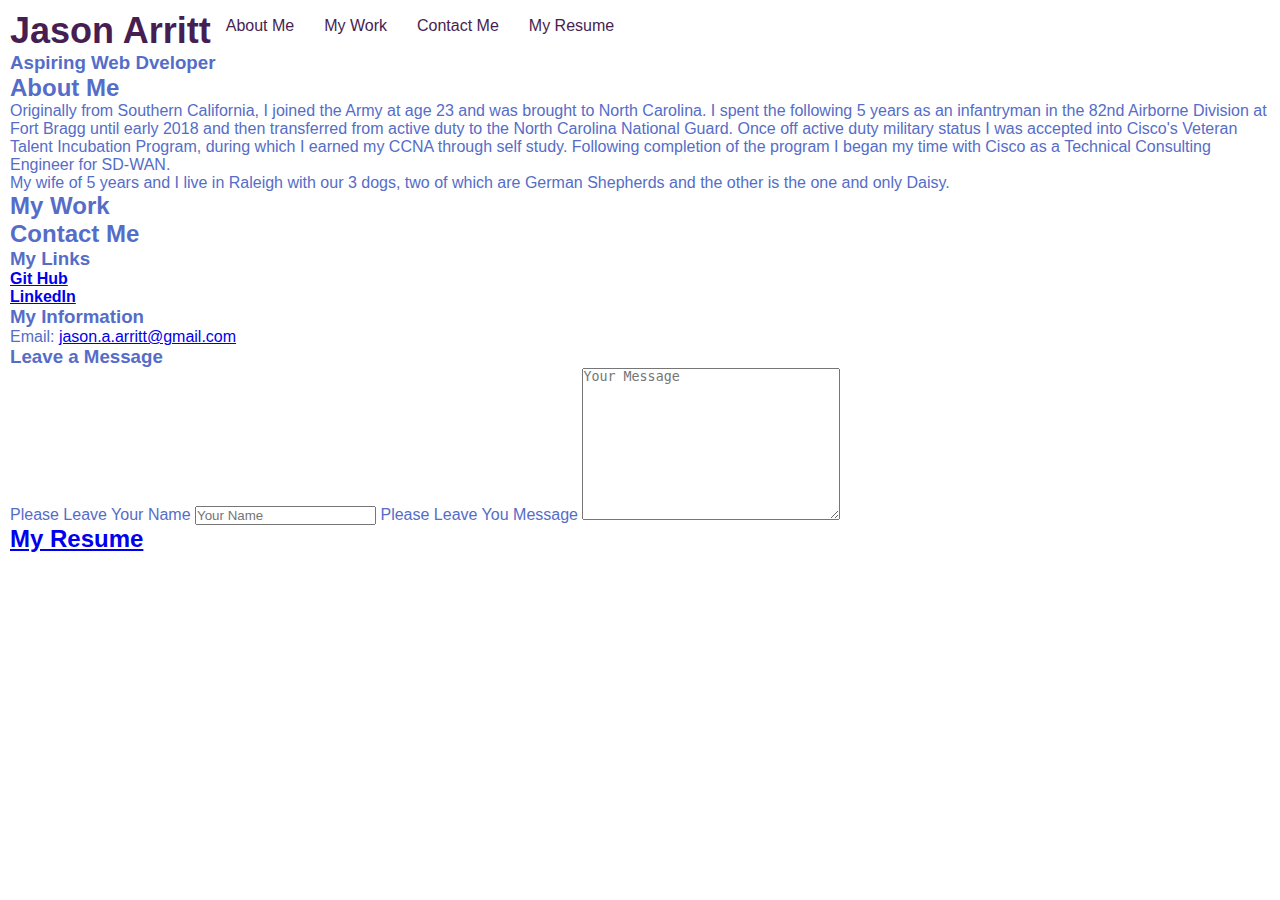
==== index.html @ cf299e22 "added base html for contact-me section" ====
<!DOCTYPE html>
<html lang="en">
<head>
    <meta charset="UTF-8">
    <meta http-equiv="X-UA-Compatible" content="IE=edge">
    <meta name="viewport" content="width=device-width, initial-scale=1.0">
    <link rel="stylesheet" href="./assets/css/style.css">
    <title>Jason Arritt Portfolio</title>
</head>
<body>
    <!-- Header Start -->
    <header>
        <h1>
            <a href="/">Jason Arritt</a>
        </h1>

        <!-- Navigation Start -->
        <nav>
            <!-- Unordered List -->
            <ul>
                <!-- List Items -->
                <li>
                    <a href="#about-me">About Me</a>
                </li>
                <li>
                    <a href="#my-work">My Work</a>
                </li>
                <li>
                    <a href="#contact-me">Contact Me</a>
                </li>
                <li>
                    <a href="#my-resume">My Resume</a>
                </li>
            </ul>
        <!-- Navigation End -->
        </nav>
        <!-- Header End -->
    </header>

    <!-- Hero Start -->
    <div class="hero">
        <h3>Aspiring Web Dveloper</h3>
    <!-- Hero End -->
    </div>

    <!-- About Me start -->
    <div id="about-me">
        <h2>About Me</h2>
        <p>
            Originally from Southern California, I joined the Army at age 23 and was brought to North Carolina. I spent the following 5 years as an infantryman in the 82nd Airborne Division at Fort Bragg until early 2018 and then transferred from active duty to the North Carolina National Guard. Once off active duty military status I was accepted into Cisco's Veteran Talent Incubation Program, during which I earned my CCNA through self study. Following completion of the program I began my time with Cisco as a Technical Consulting Engineer for SD-WAN.
        </p>
        <p>
            My wife of 5 years and I live in Raleigh with our 3 dogs, two of which are German Shepherds and the other is the one and only Daisy.
        </p>
    <!-- About Me End -->
    </div>

    <!-- My Work Start -->
    <div id="my-work">
        <h2>My Work</h2>
    <!-- My Work End -->
    </div>

    <!-- Contact Me Start -->
    <div id="contact-me">
        <h2>Contact Me</h2>
        <section id="my-links">
            <h3>My Links</h3>
            <div id="git-hub">
                <h4><a href="https://github.com/jasonarritt">Git Hub</a></h4>
            </div>
            <div id="linked-in">
                <h4><a href="https://www.linkedin.com/in/jasonarritt/">LinkedIn</a></h4>
            </div>
            
        </section>
        <section id="my-info">
            <h3>My Information</h3>
            <p id="my-email">
                Email: <a href="mailto:jason.a.arritt@gmail.com" target="_blank">jason.a.arritt@gmail.com </a>
            </p>
        </section>
        <section id="message-form">
            <h3>Leave a Message</h3>
            <form action="">
                <label for="contact-name">Please Leave Your Name</label>
                <input type="text" id="contact-name" placeholder="Your Name">
                <label for="contact-message">Please Leave You Message</label>
                <textarea  id="contact-message" placeholder="Your Message" cols="30" rows="10"></textarea>
            </form>

        </section>


    <!-- Contact Me End -->
    </div>

    <!-- My Resume Start -->
    <div id="my-resume">
        <a href="./resume.html"><h2>My Resume</h2></a>
    </div>

</body>
</html>
---- assets/css/style.css ----
/* Default Styles Start */
:root {
    --primary-color: #461E52;
    --secondary-color: #DD517F;
    --tertiary-color: #E68E36;
    --quarternary-color: #556DC8;
    --quintiary-color: #7998EE;
}

* {
    margin: 0;
    padding: 0;
    box-sizing: border-box;
    /* background-color: var(--tertiary-color); */
}
/* Default Styles End */

/* Body Styles Start */
body {
    font-family: 'Franklin Gothic Medium', 'Arial Narrow', Arial, sans-serif;
    color: var(--quarternary-color);
    margin: 10px;
}
/* Body Styles End */

/* Header Styles Start*/
header {
    display: flex;
}

header h1 {
    font-weight: bold;
    font-size: 36px;
    color: var(--primary-color);
    margin: 0;

}

header a {
    text-decoration: none;
    color: var(--primary-color);
}

header nav {
    margin: 7px 0;
}

header nav ul {
    display: flex;
    flex-wrap: wrap;
    justify-content: space-between;
    align-items: center;
    list-style: none;
}

header nav ul li a {
    padding: 10px 15px;
    font-weight: lighter;

}
/* Header Styles End */

/* Media Queries Start*/
/* Smaller Desktops and Smaller */
@media screen and (max-width: 980px) {

}

/* Tablets and smaller */
@media screen and (max-width: 768px) {

}

/* mobile phones and smaller */
@media screen and (max-width: 575px) {

}
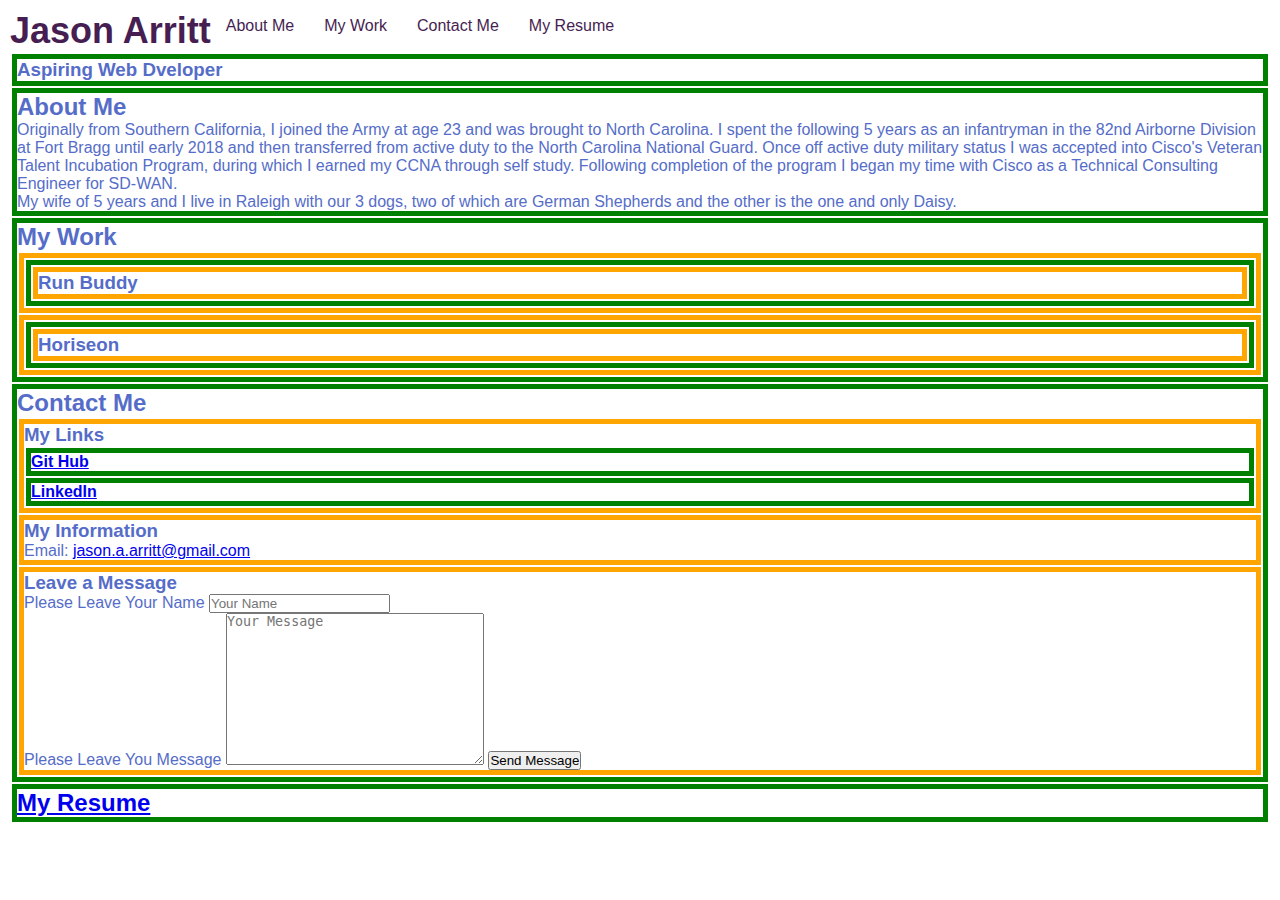
==== commit c218367d: "added base html for my-work section" ====
--- a/index.html
+++ b/index.html
@@ -58,6 +58,25 @@
     <!-- My Work Start -->
     <div id="my-work">
         <h2>My Work</h2>
+        <!-- Highlight Work Start -->
+            <section id="highlight-work">
+                <div class="main-work">
+                    <!-- Run Buddy Start -->
+                    <section id="run-buddy">
+                        <h3>Run Buddy</h3>
+                    </section>
+                </div>
+            </section>
+
+            <!-- Secondary Work Start -->
+            <section id="secondary-work">
+                <div class="back-work">
+                    <!-- Horiseon Start -->
+                    <section id="horiseon">
+                        <h3>Horiseon</h3>
+                    </section>
+                </div>
+            </section>
     <!-- My Work End -->
     </div>
 
@@ -67,10 +86,10 @@
         <section id="my-links">
             <h3>My Links</h3>
             <div id="git-hub">
-                <h4><a href="https://github.com/jasonarritt">Git Hub</a></h4>
+                <h4><a href="https://github.com/jasonarritt" target="_blank">Git Hub</a></h4>
             </div>
             <div id="linked-in">
-                <h4><a href="https://www.linkedin.com/in/jasonarritt/">LinkedIn</a></h4>
+                <h4><a href="https://www.linkedin.com/in/jasonarritt/" target="_blank">LinkedIn</a></h4>
             </div>
             
         </section>
@@ -84,14 +103,12 @@
             <h3>Leave a Message</h3>
             <form action="">
                 <label for="contact-name">Please Leave Your Name</label>
-                <input type="text" id="contact-name" placeholder="Your Name">
+                <input type="text" id="contact-name" placeholder="Your Name"><br />
                 <label for="contact-message">Please Leave You Message</label>
                 <textarea  id="contact-message" placeholder="Your Message" cols="30" rows="10"></textarea>
+                <button type="submit">Send Message</button>
             </form>
-
         </section>
-
-
     <!-- Contact Me End -->
     </div>
 
--- a/assets/css/style.css
+++ b/assets/css/style.css
@@ -20,6 +20,17 @@
     font-family: 'Franklin Gothic Medium', 'Arial Narrow', Arial, sans-serif;
     color: var(--quarternary-color);
     margin: 10px;
+}
+
+body div {
+    border: 5px solid green;
+    margin: 2px;
+
+}
+
+body section {
+    border: 5px solid orange;
+    margin: 2px;
 }
 /* Body Styles End */
 
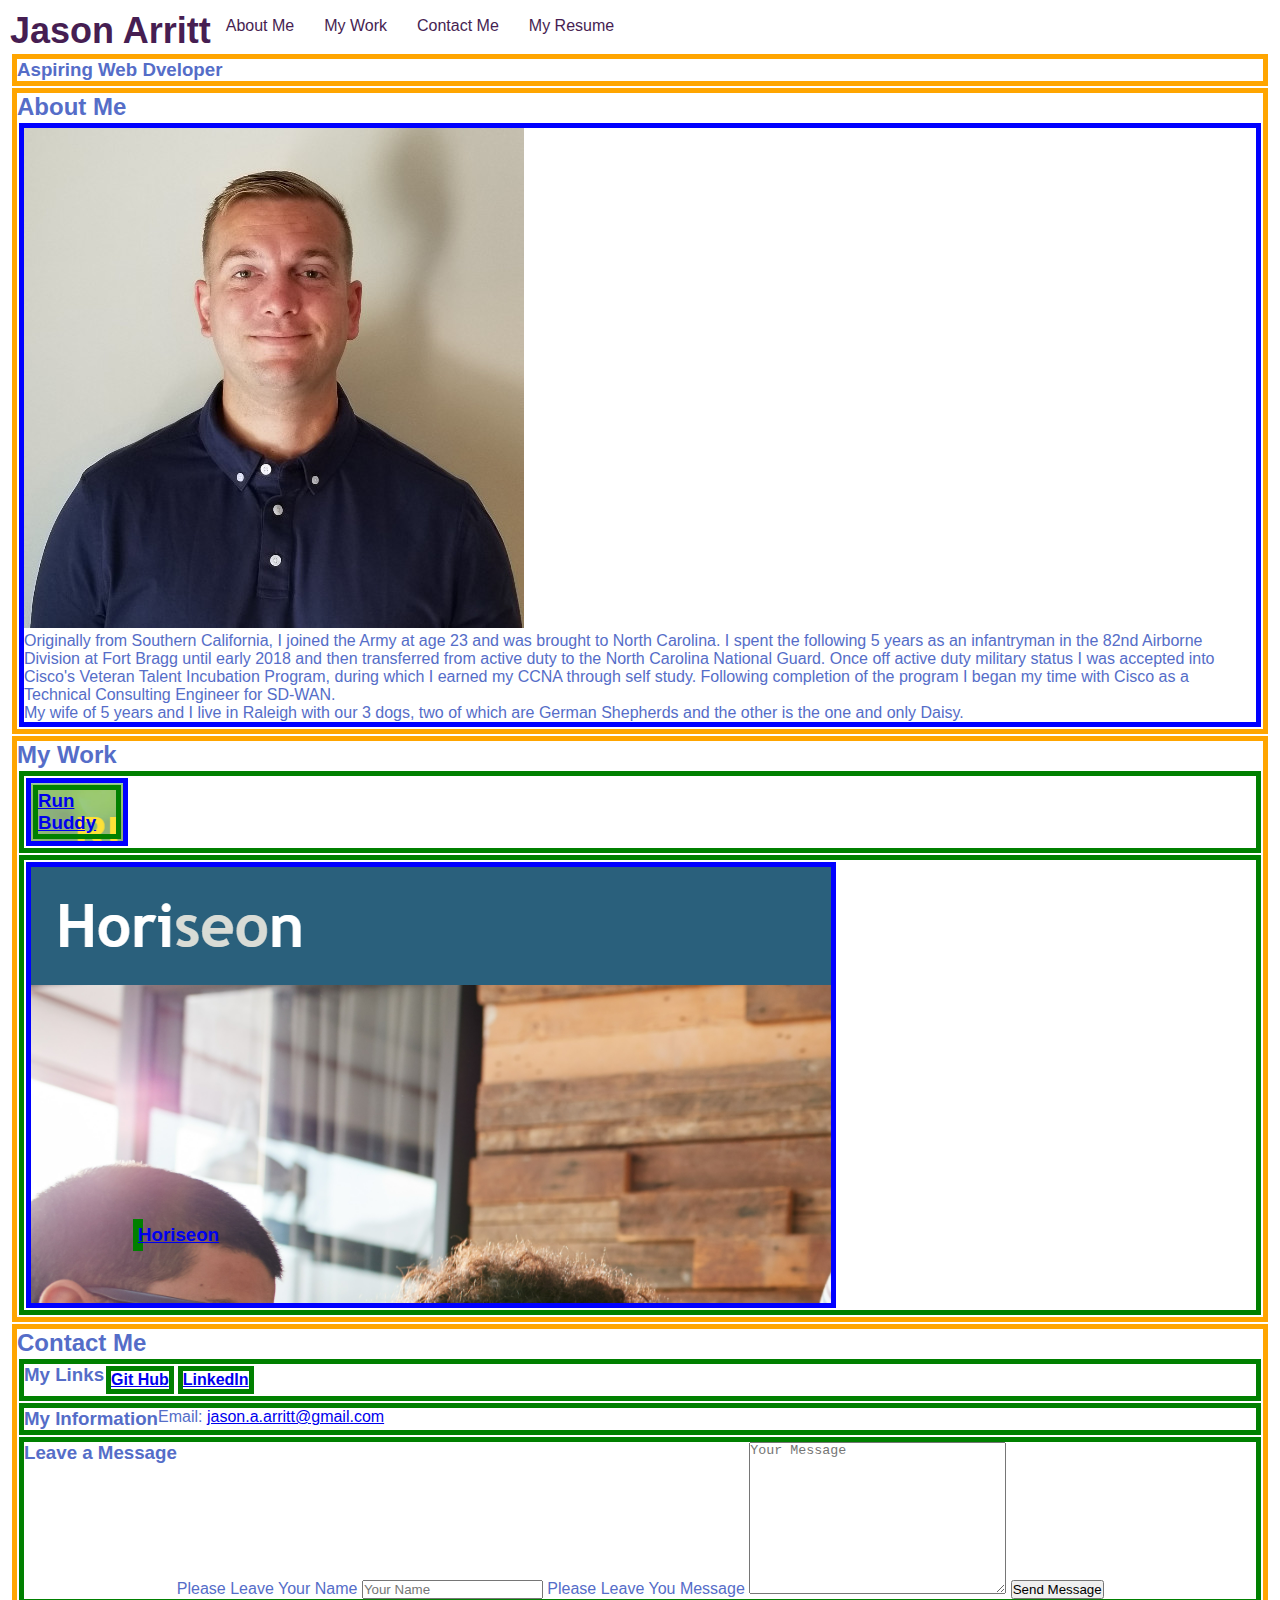
==== commit 29b6be45: "added pictures and reorganized html" ====
--- a/index.html
+++ b/index.html
@@ -29,7 +29,7 @@
                     <a href="#contact-me">Contact Me</a>
                 </li>
                 <li>
-                    <a href="#my-resume">My Resume</a>
+                    <a href="./resume.html">My Resume</a>
                 </li>
             </ul>
         <!-- Navigation End -->
@@ -38,52 +38,63 @@
     </header>
 
     <!-- Hero Start -->
-    <div class="hero">
+    <section class="hero">
         <h3>Aspiring Web Dveloper</h3>
     <!-- Hero End -->
-    </div>
+    </section>
 
     <!-- About Me start -->
-    <div id="about-me">
+    <section id="about-me">
         <h2>About Me</h2>
-        <p>
-            Originally from Southern California, I joined the Army at age 23 and was brought to North Carolina. I spent the following 5 years as an infantryman in the 82nd Airborne Division at Fort Bragg until early 2018 and then transferred from active duty to the North Carolina National Guard. Once off active duty military status I was accepted into Cisco's Veteran Talent Incubation Program, during which I earned my CCNA through self study. Following completion of the program I began my time with Cisco as a Technical Consulting Engineer for SD-WAN.
-        </p>
-        <p>
-            My wife of 5 years and I live in Raleigh with our 3 dogs, two of which are German Shepherds and the other is the one and only Daisy.
-        </p>
+        <article class="profile">
+            
+                <img class="section-image" src="./assets/images/LinkedInProfilePic.jpg" alt="Jason wearing a blue collared shirt and smiling">
+
+                <p class="section-content">
+                    Originally from Southern California, I joined the Army at age 23 and was brought to North Carolina. I spent the following 5 years as an infantryman in the 82nd Airborne Division at Fort Bragg until early 2018 and then transferred from active duty to the North Carolina National Guard. Once off active duty military status I was accepted into Cisco's Veteran Talent Incubation Program, during which I earned my CCNA through self study. Following completion of the program I began my time with Cisco as a Technical Consulting Engineer for SD-WAN.
+                </p>
+                <p class="section-content">
+                    My wife of 5 years and I live in Raleigh with our 3 dogs, two of which are German Shepherds and the other is the one and only Daisy.
+                </p>
+            
+        </article>
     <!-- About Me End -->
-    </div>
+    </section>
 
     <!-- My Work Start -->
-    <div id="my-work">
+    <section id="my-work">
         <h2>My Work</h2>
         <!-- Highlight Work Start -->
-            <section id="highlight-work">
-                <div class="main-work">
-                    <!-- Run Buddy Start -->
-                    <section id="run-buddy">
-                        <h3>Run Buddy</h3>
-                    </section>
-                </div>
-            </section>
+            <div id="highlight-work">
+                <!-- Run Buddy Start -->
+                <a href="https://jasonarritt.github.io/run-buddy/" target="_blank">
+                    <article id="run-buddy"  class="main-work">
+                        <div>
+                            <h3>Run Buddy</h3>
+                        </div>
+                        
+                    </article>
+                </a>
+            </div>
 
             <!-- Secondary Work Start -->
-            <section id="secondary-work">
-                <div class="back-work">
-                    <!-- Horiseon Start -->
-                    <section id="horiseon">
-                        <h3>Horiseon</h3>
-                    </section>
-                </div>
-            </section>
+            <div id="secondary-work">
+                <!-- Horiseon Start -->
+                <a href="https://jasonarritt.github.io/week-one-challenge-horiseon/" target="_blank">
+                    <article id="horiseon" class="back-work">
+                        <div>
+                            <h3>Horiseon</h3>
+                        </div>
+                    </article>
+                </a>
+            </div>
     <!-- My Work End -->
-    </div>
+    </section>
 
     <!-- Contact Me Start -->
-    <div id="contact-me">
+    <section id="contact-me">
         <h2>Contact Me</h2>
-        <section id="my-links">
+        <div id="my-links">
             <h3>My Links</h3>
             <div id="git-hub">
                 <h4><a href="https://github.com/jasonarritt" target="_blank">Git Hub</a></h4>
@@ -92,30 +103,25 @@
                 <h4><a href="https://www.linkedin.com/in/jasonarritt/" target="_blank">LinkedIn</a></h4>
             </div>
             
-        </section>
-        <section id="my-info">
+        </div>
+        <div id="my-info">
             <h3>My Information</h3>
             <p id="my-email">
                 Email: <a href="mailto:jason.a.arritt@gmail.com" target="_blank">jason.a.arritt@gmail.com </a>
             </p>
-        </section>
-        <section id="message-form">
+        </div>
+        <div id="message-form">
             <h3>Leave a Message</h3>
             <form action="">
                 <label for="contact-name">Please Leave Your Name</label>
-                <input type="text" id="contact-name" placeholder="Your Name"><br />
+                <input type="text" id="contact-name" placeholder="Your Name">
                 <label for="contact-message">Please Leave You Message</label>
                 <textarea  id="contact-message" placeholder="Your Message" cols="30" rows="10"></textarea>
                 <button type="submit">Send Message</button>
             </form>
-        </section>
+        </div>
     <!-- Contact Me End -->
-    </div>
-
-    <!-- My Resume Start -->
-    <div id="my-resume">
-        <a href="./resume.html"><h2>My Resume</h2></a>
-    </div>
+    </section>
 
 </body>
 </html>--- a/assets/css/style.css
+++ b/assets/css/style.css
@@ -23,6 +23,8 @@
 }
 
 body div {
+    display : flex;
+    flex-wrap: wrap;
     border: 5px solid green;
     margin: 2px;
 
@@ -30,6 +32,11 @@
 
 body section {
     border: 5px solid orange;
+    margin: 2px;
+}
+
+body article {
+    border: 5px solid blue;
     margin: 2px;
 }
 /* Body Styles End */
@@ -71,6 +78,31 @@
 }
 /* Header Styles End */
 
+
+/* Hero Styles Start*/
+
+/* Hero Styles End */
+
+/* My Work Styles Start*/
+.main-work {
+    width: 80%;
+}
+
+#run-buddy {
+    background-image: url(../images/run-buddy.png);
+}
+
+.back-work {
+    width: 40%;
+    padding: 350px 700px 50px 100px;
+}
+
+#horiseon {
+    background-image: url(../images/horiseon.png);
+}
+/* My Work Styles End */
+
+
 /* Media Queries Start*/
 /* Smaller Desktops and Smaller */
 @media screen and (max-width: 980px) {
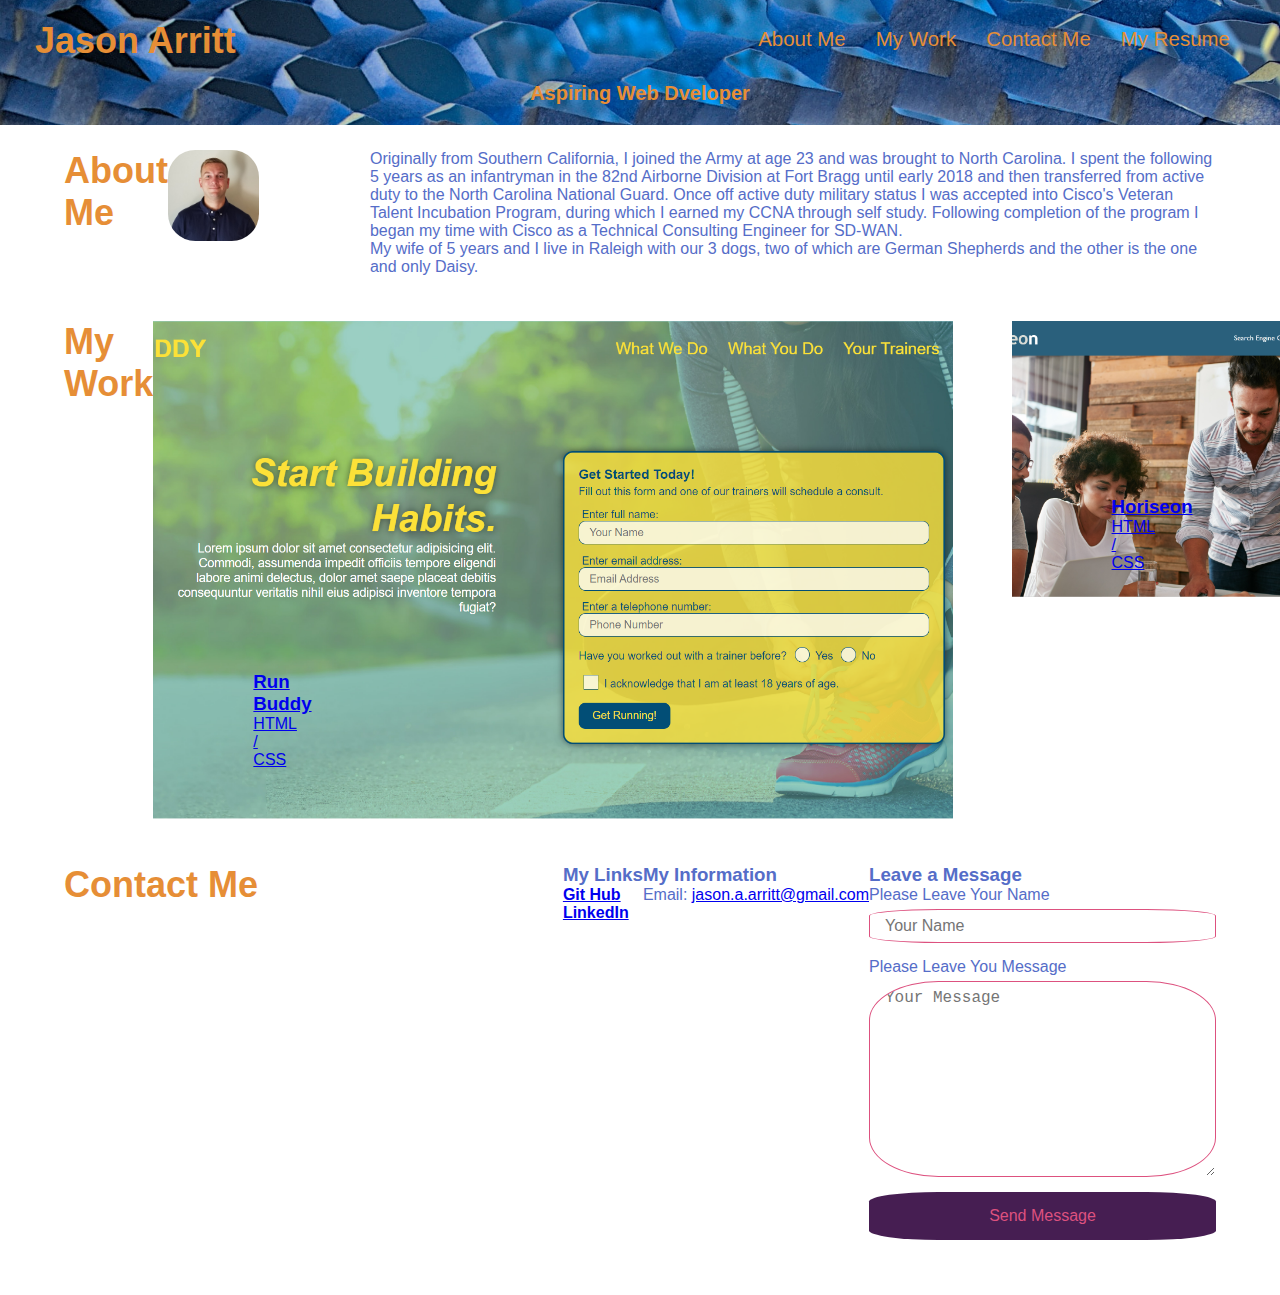
==== commit 4333d98b: "added styles to contact-me section" ====
--- a/index.html
+++ b/index.html
@@ -39,38 +39,43 @@
 
     <!-- Hero Start -->
     <section class="hero">
-        <h3>Aspiring Web Dveloper</h3>
+        <div class="hero-text">
+            <h3>Aspiring Web Dveloper</h3>
+        </div>
     <!-- Hero End -->
     </section>
 
     <!-- About Me start -->
-    <section id="about-me">
-        <h2>About Me</h2>
-        <article class="profile">
-            
-                <img class="section-image" src="./assets/images/LinkedInProfilePic.jpg" alt="Jason wearing a blue collared shirt and smiling">
+    <section id="about-me" class="main-section">
+        <h2 class="main-section-header">About Me</h2>
 
-                <p class="section-content">
+        <article class="profile flex-row">
+            <div class="profile-image">    
+                <img src="./assets/images/LinkedInProfilePic.jpg" alt="Jason wearing a blue collared shirt and smiling">
+            </div>
+            <div class="section-content">
+                <p class="section-text">
                     Originally from Southern California, I joined the Army at age 23 and was brought to North Carolina. I spent the following 5 years as an infantryman in the 82nd Airborne Division at Fort Bragg until early 2018 and then transferred from active duty to the North Carolina National Guard. Once off active duty military status I was accepted into Cisco's Veteran Talent Incubation Program, during which I earned my CCNA through self study. Following completion of the program I began my time with Cisco as a Technical Consulting Engineer for SD-WAN.
                 </p>
-                <p class="section-content">
+                <p class="section-text">
                     My wife of 5 years and I live in Raleigh with our 3 dogs, two of which are German Shepherds and the other is the one and only Daisy.
                 </p>
-            
+            </div>
         </article>
     <!-- About Me End -->
     </section>
 
     <!-- My Work Start -->
-    <section id="my-work">
-        <h2>My Work</h2>
+    <section id="my-work" class="main-section flex-row">
+        <h2 class="main-section-header">My Work</h2>
         <!-- Highlight Work Start -->
-            <div id="highlight-work">
+            <div id="highlight-work" class="secondary-section flex-row">
                 <!-- Run Buddy Start -->
                 <a href="https://jasonarritt.github.io/run-buddy/" target="_blank">
                     <article id="run-buddy"  class="main-work">
                         <div>
                             <h3>Run Buddy</h3>
+                            <p>HTML / CSS</p>
                         </div>
                         
                     </article>
@@ -78,12 +83,13 @@
             </div>
 
             <!-- Secondary Work Start -->
-            <div id="secondary-work">
+            <div id="secondary-work" class="secondary-section flex-row">
                 <!-- Horiseon Start -->
                 <a href="https://jasonarritt.github.io/week-one-challenge-horiseon/" target="_blank">
                     <article id="horiseon" class="back-work">
                         <div>
                             <h3>Horiseon</h3>
+                            <p>HTML / CSS</p>
                         </div>
                     </article>
                 </a>
@@ -92,8 +98,8 @@
     </section>
 
     <!-- Contact Me Start -->
-    <section id="contact-me">
-        <h2>Contact Me</h2>
+    <section id="contact-me" class="main-section">
+        <h2 class="main-section-header">Contact Me</h2>
         <div id="my-links">
             <h3>My Links</h3>
             <div id="git-hub">
@@ -102,15 +108,16 @@
             <div id="linked-in">
                 <h4><a href="https://www.linkedin.com/in/jasonarritt/" target="_blank">LinkedIn</a></h4>
             </div>
-            
         </div>
+
         <div id="my-info">
             <h3>My Information</h3>
             <p id="my-email">
                 Email: <a href="mailto:jason.a.arritt@gmail.com" target="_blank">jason.a.arritt@gmail.com </a>
             </p>
         </div>
-        <div id="message-form">
+
+        <div id="message-form" class="form">
             <h3>Leave a Message</h3>
             <form action="">
                 <label for="contact-name">Please Leave Your Name</label>
--- a/assets/css/style.css
+++ b/assets/css/style.css
@@ -3,25 +3,29 @@
     --primary-color: #461E52;
     --secondary-color: #DD517F;
     --tertiary-color: #E68E36;
-    --quarternary-color: #556DC8;
-    --quintiary-color: #7998EE;
+    --quaternary-color: #556DC8;
+    --quinary-color: #7998EE;
 }
 
 * {
     margin: 0;
     padding: 0;
     box-sizing: border-box;
-    /* background-color: var(--tertiary-color); */
+    /* background-image: url(../images/hero-background.jpg);
+    background-size: cover;
+    background-position: center;
+    background-attachment: fixed;
+    background-position: 80%;
+    z-index: 999; */
 }
 /* Default Styles End */
 
 /* Body Styles Start */
 body {
     font-family: 'Franklin Gothic Medium', 'Arial Narrow', Arial, sans-serif;
-    color: var(--quarternary-color);
-    margin: 10px;
-}
-
+    color: var(--quaternary-color);
+}
+/* 
 body div {
     display : flex;
     flex-wrap: wrap;
@@ -38,25 +42,36 @@
 body article {
     border: 5px solid blue;
     margin: 2px;
-}
+} */
 /* Body Styles End */
 
 /* Header Styles Start*/
 header {
     display: flex;
+    flex-wrap: wrap;
+    justify-content: space-between;
+    padding: 20px 35px;
+    color: var(--tertiary-color);
+    color: #E68E36;
+    background-image: url(../images/hero-background.jpg);
+    background-size: cover;
+    background-position: center;
+    background-attachment: fixed;
+    background-position: 80%;
+    z-index: 999;
 }
 
 header h1 {
     font-weight: bold;
     font-size: 36px;
-    color: var(--primary-color);
+    color: var(--tertiary-color);
     margin: 0;
 
 }
 
 header a {
     text-decoration: none;
-    color: var(--primary-color);
+    color: var(--tertiary-color);
 }
 
 header nav {
@@ -74,18 +89,98 @@
 header nav ul li a {
     padding: 10px 15px;
     font-weight: lighter;
-
+    font-size: 1.6vw;
+}
+
+header nav ul li a:hover {
+    background: var(--tertiary-color);
+    color: var(--quaternary-color);
+    border-radius: 20px;
+    text-shadow: none;
 }
 /* Header Styles End */
 
 
 /* Hero Styles Start*/
-
+.hero {
+    display: flex;
+    flex-wrap: wrap;
+    justify-content: space-around;
+    background-image: url(../images/hero-background.jpg);
+    background-size: cover;
+    background-attachment: fixed;
+    background-position: 80%;
+    padding-bottom: 20px;
+}
+
+.hero-text div {
+    width: 10%;
+    margin: 0.5% 3.5%;
+    color: #fff;
+    font-size: 10px;
+}
+
+.hero-text h3 {
+    font-size: 20px;
+    color: var(--tertiary-color);
+}
 /* Hero Styles End */
+
+/* Main-Section Styles Start */
+.main-section {
+    margin: 25px auto;
+    padding-bottom: 20px;
+    width: 90%;
+    display: flex;
+    /* flex-wrap: wrap; */
+    justify-content: space-between;
+}
+
+.main-section h2 {
+    width: 20%;
+    color: var(--tertiary-color);
+    font-size: 36px;
+    flex: 1 30%;
+    display: inline-block;
+}
+
+.secondary-section {
+    display: flex;
+    flex-wrap: wrap;
+    justify-content: space-between;
+}
+/* Main-Section Styles End */
+
+/* About Me Styles Start*/
+.profile-image {
+    flex: 1 12%;
+    margin-right: 20px;}
+
+.profile-image img {
+    max-width: 50%;
+    border-radius: 30%;
+}
+
+.section-content {
+    display: flex;
+    flex-wrap: wrap;
+    align-items: center;
+    flex: 2 70%;
+}
+
+.section-text {
+    /* flex: 12; */
+}
+/* About Me Styles End */
+
 
 /* My Work Styles Start*/
 .main-work {
     width: 80%;
+    padding: 350px 700px 50px 100px;
+    background-size: cover;
+    background-position: center;
+    /* background-attachment: fixed; */
 }
 
 #run-buddy {
@@ -94,7 +189,10 @@
 
 .back-work {
     width: 40%;
-    padding: 350px 700px 50px 100px;
+    padding: 175px 350px 25px 100px;
+    background-size: cover;
+    background-position: center;
+    /* background-attachment: fixed; */
 }
 
 #horiseon {
@@ -102,6 +200,45 @@
 }
 /* My Work Styles End */
 
+/* Contact Me Styles Start*/
+.form input, .form textarea{
+border: 1px solid var(--secondary-color);
+display: block;
+padding: 7px 15px;
+font-size: 16px;
+background-color: rgba(255, 255, 255, 0.75);
+width: 100%;
+margin-bottom: 15px;
+margin-top: 5px;
+border-radius: 20%;
+}
+
+.form input:focus, .form textarea:focus {
+    background-color: rgba(255, 255, 255, 1);
+    outline: none;
+}
+
+.form button {
+    width: 100%;
+    border: none;
+    background: var(--primary-color);
+    color: var(--secondary-color);
+    text-align: center;
+    padding: 15px 5px;
+    font-size: 16px;
+    border-radius: 20%;
+}
+
+.form button:hover {
+    background: var(--tertiary-color);
+    color: var(--primary-color);
+}
+
+/* Contact Me Styles End */
+
+.flex-row {
+    display: flex;
+}
 
 /* Media Queries Start*/
 /* Smaller Desktops and Smaller */
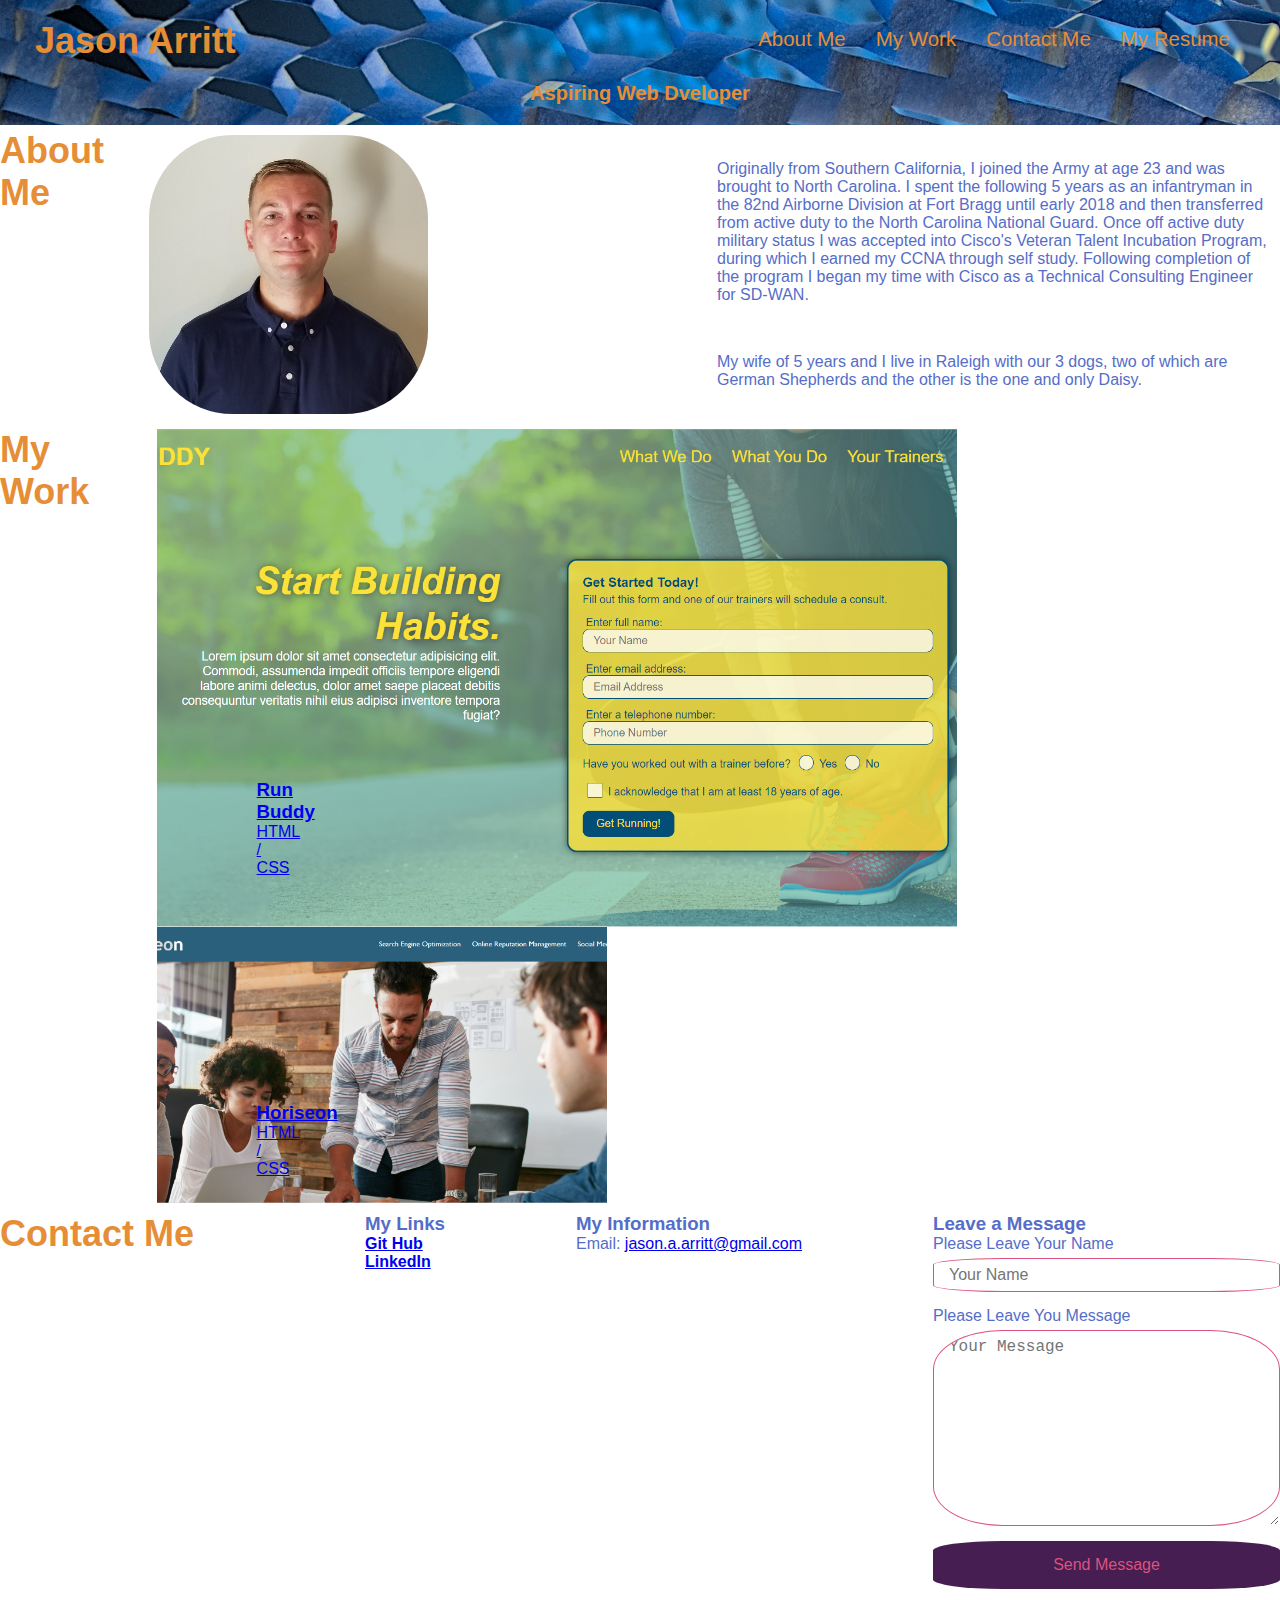
==== commit ab56b808: "updated basic layout" ====
--- a/index.html
+++ b/index.html
@@ -50,7 +50,7 @@
         <h2 class="main-section-header">About Me</h2>
 
         <article class="profile flex-row">
-            <div class="profile-image">    
+            <div class="profile-image section-content">    
                 <img src="./assets/images/LinkedInProfilePic.jpg" alt="Jason wearing a blue collared shirt and smiling">
             </div>
             <div class="section-content">
@@ -68,8 +68,9 @@
     <!-- My Work Start -->
     <section id="my-work" class="main-section flex-row">
         <h2 class="main-section-header">My Work</h2>
+        <div class="secondary-section flex-row">
         <!-- Highlight Work Start -->
-            <div id="highlight-work" class="secondary-section flex-row">
+            <div id="highlight-work">
                 <!-- Run Buddy Start -->
                 <a href="https://jasonarritt.github.io/run-buddy/" target="_blank">
                     <article id="run-buddy"  class="main-work">
@@ -83,7 +84,7 @@
             </div>
 
             <!-- Secondary Work Start -->
-            <div id="secondary-work" class="secondary-section flex-row">
+            <div id="secondary-work">
                 <!-- Horiseon Start -->
                 <a href="https://jasonarritt.github.io/week-one-challenge-horiseon/" target="_blank">
                     <article id="horiseon" class="back-work">
@@ -94,6 +95,7 @@
                     </article>
                 </a>
             </div>
+        </div>
     <!-- My Work End -->
     </section>
 
--- a/assets/css/style.css
+++ b/assets/css/style.css
@@ -128,20 +128,16 @@
 
 /* Main-Section Styles Start */
 .main-section {
-    margin: 25px auto;
-    padding-bottom: 20px;
-    width: 90%;
-    display: flex;
-    /* flex-wrap: wrap; */
-    justify-content: space-between;
+    display: flex;
+    justify-content: space-between;
+    padding: 5px 0;
 }
 
 .main-section h2 {
-    width: 20%;
     color: var(--tertiary-color);
     font-size: 36px;
-    flex: 1 30%;
     display: inline-block;
+    padding-right: 40px;
 }
 
 .secondary-section {
@@ -154,7 +150,7 @@
 /* About Me Styles Start*/
 .profile-image {
     flex: 1 12%;
-    margin-right: 20px;}
+}
 
 .profile-image img {
     max-width: 50%;
@@ -166,6 +162,7 @@
     flex-wrap: wrap;
     align-items: center;
     flex: 2 70%;
+    padding: 5px;
 }
 
 .section-text {
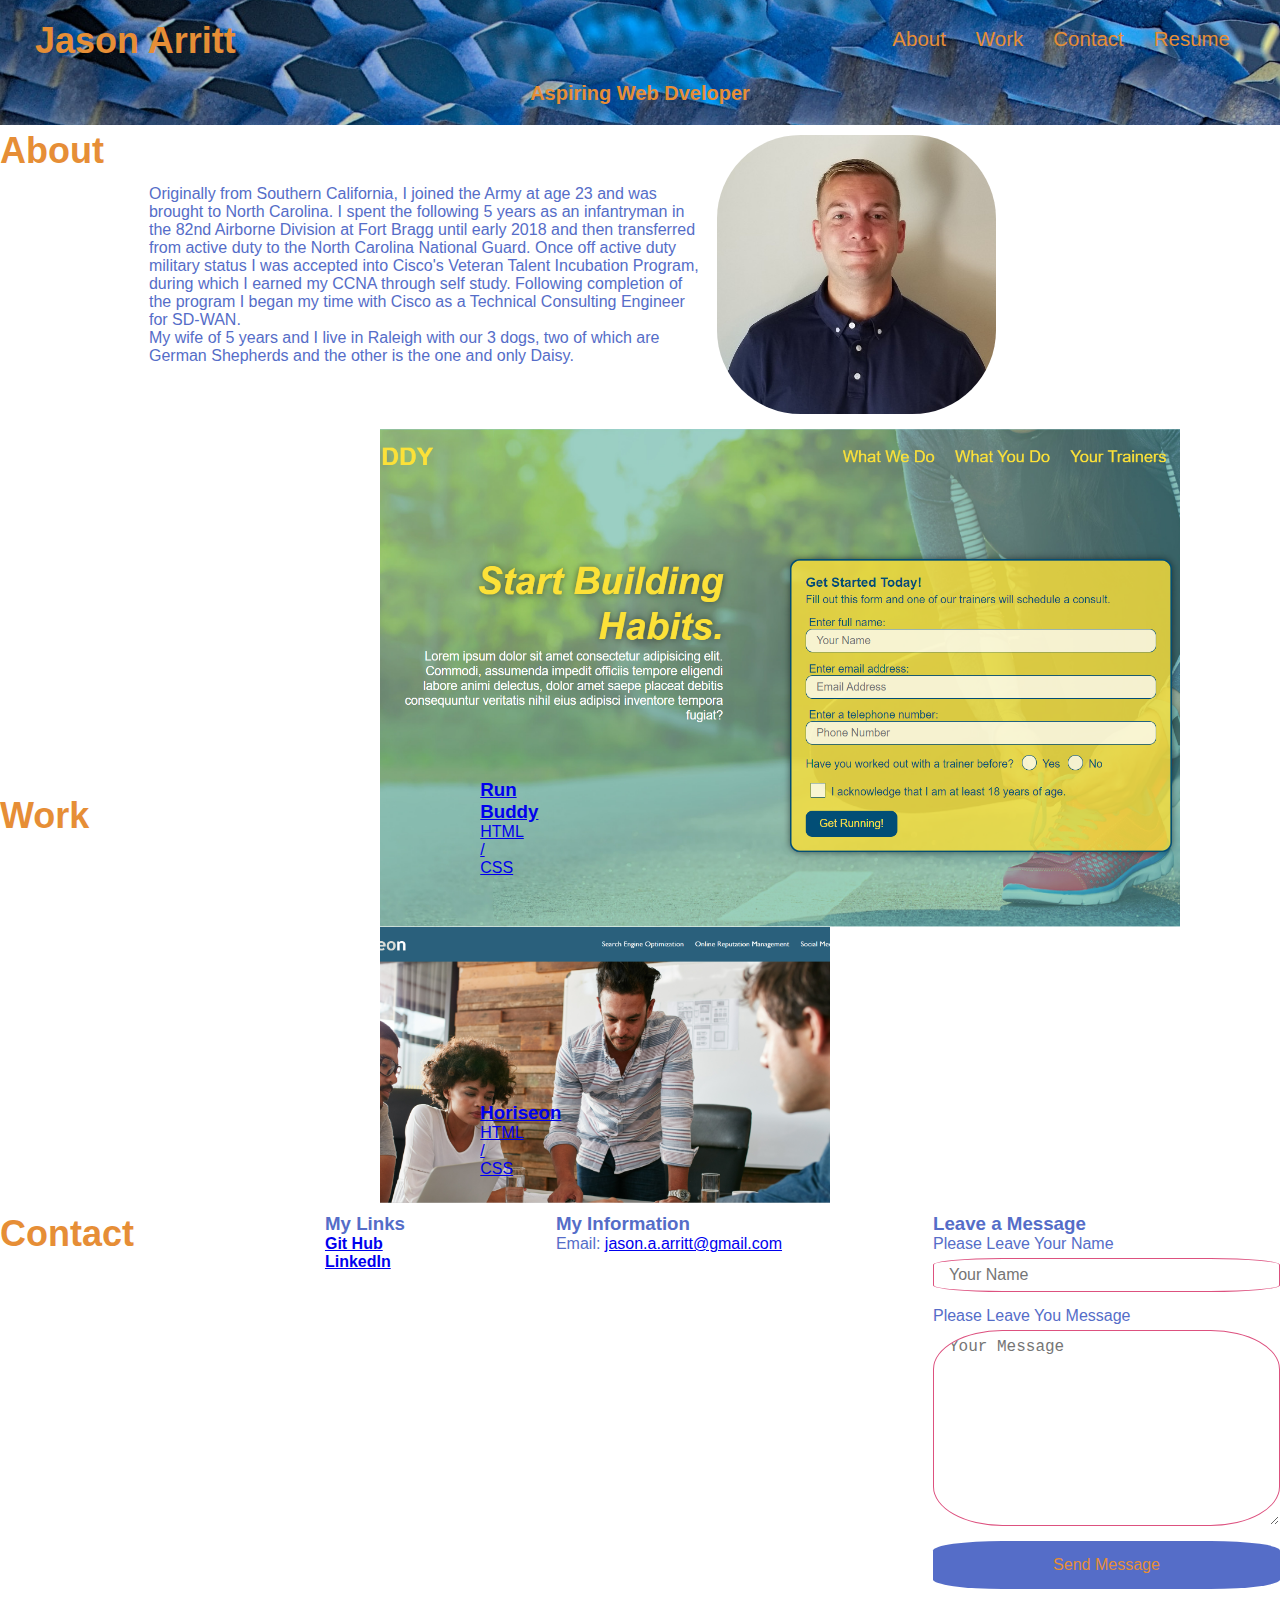
==== commit bdbf107e: "shortened headings" ====
--- a/index.html
+++ b/index.html
@@ -20,16 +20,16 @@
             <ul>
                 <!-- List Items -->
                 <li>
-                    <a href="#about-me">About Me</a>
+                    <a href="#about-me">About</a>
                 </li>
                 <li>
-                    <a href="#my-work">My Work</a>
+                    <a href="#my-work">Work</a>
                 </li>
                 <li>
-                    <a href="#contact-me">Contact Me</a>
+                    <a href="#contact-me">Contact</a>
                 </li>
                 <li>
-                    <a href="./resume.html">My Resume</a>
+                    <a href="./resume.html">Resume</a>
                 </li>
             </ul>
         <!-- Navigation End -->
@@ -47,12 +47,10 @@
 
     <!-- About Me start -->
     <section id="about-me" class="main-section">
-        <h2 class="main-section-header">About Me</h2>
+        <h2 class="main-section-header">About</h2>
 
         <article class="profile flex-row">
-            <div class="profile-image section-content">    
-                <img src="./assets/images/LinkedInProfilePic.jpg" alt="Jason wearing a blue collared shirt and smiling">
-            </div>
+
             <div class="section-content">
                 <p class="section-text">
                     Originally from Southern California, I joined the Army at age 23 and was brought to North Carolina. I spent the following 5 years as an infantryman in the 82nd Airborne Division at Fort Bragg until early 2018 and then transferred from active duty to the North Carolina National Guard. Once off active duty military status I was accepted into Cisco's Veteran Talent Incubation Program, during which I earned my CCNA through self study. Following completion of the program I began my time with Cisco as a Technical Consulting Engineer for SD-WAN.
@@ -61,14 +59,17 @@
                     My wife of 5 years and I live in Raleigh with our 3 dogs, two of which are German Shepherds and the other is the one and only Daisy.
                 </p>
             </div>
+            <div class="profile-image section-content">    
+                <img src="./assets/images/LinkedInProfilePic.jpg" alt="Jason wearing a blue collared shirt and smiling">
+            </div>
         </article>
     <!-- About Me End -->
     </section>
 
     <!-- My Work Start -->
     <section id="my-work" class="main-section flex-row">
-        <h2 class="main-section-header">My Work</h2>
-        <div class="secondary-section flex-row">
+        <h2 class="main-section-header">Work</h2>
+        <div class="secondary-section flex-column">
         <!-- Highlight Work Start -->
             <div id="highlight-work">
                 <!-- Run Buddy Start -->
@@ -101,7 +102,7 @@
 
     <!-- Contact Me Start -->
     <section id="contact-me" class="main-section">
-        <h2 class="main-section-header">Contact Me</h2>
+        <h2 class="main-section-header">Contact</h2>
         <div id="my-links">
             <h3>My Links</h3>
             <div id="git-hub">
--- a/assets/css/style.css
+++ b/assets/css/style.css
@@ -11,12 +11,6 @@
     margin: 0;
     padding: 0;
     box-sizing: border-box;
-    /* background-image: url(../images/hero-background.jpg);
-    background-size: cover;
-    background-position: center;
-    background-attachment: fixed;
-    background-position: 80%;
-    z-index: 999; */
 }
 /* Default Styles End */
 
@@ -25,24 +19,7 @@
     font-family: 'Franklin Gothic Medium', 'Arial Narrow', Arial, sans-serif;
     color: var(--quaternary-color);
 }
-/* 
-body div {
-    display : flex;
-    flex-wrap: wrap;
-    border: 5px solid green;
-    margin: 2px;
-
-}
-
-body section {
-    border: 5px solid orange;
-    margin: 2px;
-}
-
-body article {
-    border: 5px solid blue;
-    margin: 2px;
-} */
+
 /* Body Styles End */
 
 /* Header Styles Start*/
@@ -138,6 +115,7 @@
     font-size: 36px;
     display: inline-block;
     padding-right: 40px;
+    text-align: center;
 }
 
 .secondary-section {
@@ -218,8 +196,8 @@
 .form button {
     width: 100%;
     border: none;
-    background: var(--primary-color);
-    color: var(--secondary-color);
+    background: var(--quaternary-color);
+    color: var(--tertiary-color);
     text-align: center;
     padding: 15px 5px;
     font-size: 16px;
@@ -235,6 +213,17 @@
 
 .flex-row {
     display: flex;
+    align-items: center;
+}
+
+.flex-column {
+    display: flex;
+    flex-direction: column;
+    justify-content: center;
+}
+
+#under-construction {
+    width: 100%;
 }
 
 /* Media Queries Start*/
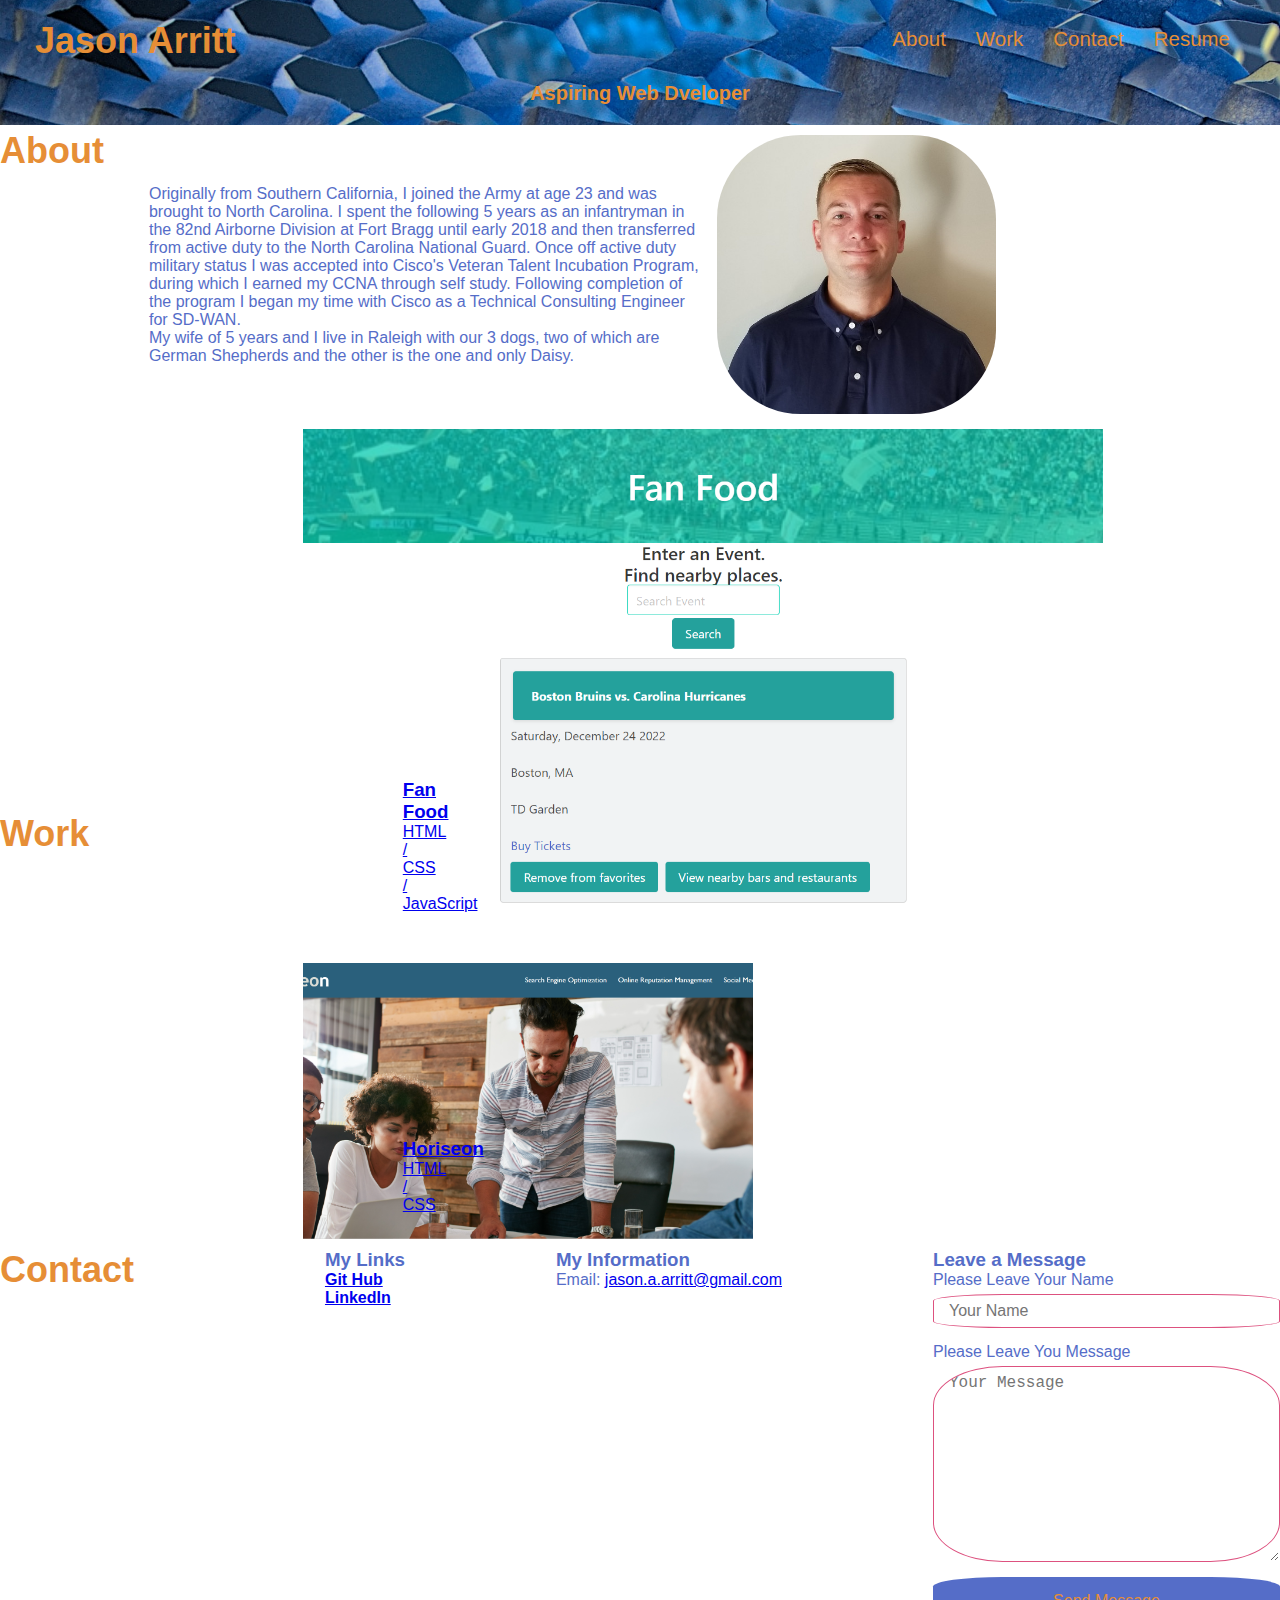
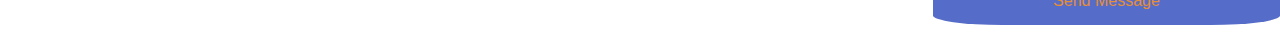
==== commit 70684519: "Fan food update" ====
--- a/index.html
+++ b/index.html
@@ -73,11 +73,11 @@
         <!-- Highlight Work Start -->
             <div id="highlight-work">
                 <!-- Run Buddy Start -->
-                <a href="https://jasonarritt.github.io/run-buddy/" target="_blank">
-                    <article id="run-buddy"  class="main-work">
+                <a href="https://masontmorris.github.io/fanfood/" target="_blank">
+                    <article id="fan-food"  class="main-work">
                         <div>
-                            <h3>Run Buddy</h3>
-                            <p>HTML / CSS</p>
+                            <h3>Fan Food</h3>
+                            <p>HTML / CSS / JavaScript</p>
                         </div>
                         
                     </article>
--- a/assets/css/style.css
+++ b/assets/css/style.css
@@ -158,8 +158,8 @@
     /* background-attachment: fixed; */
 }
 
-#run-buddy {
-    background-image: url(../images/run-buddy.png);
+#fan-food {
+    background-image: url(../images/fan-food-screenshot.png);
 }
 
 .back-work {
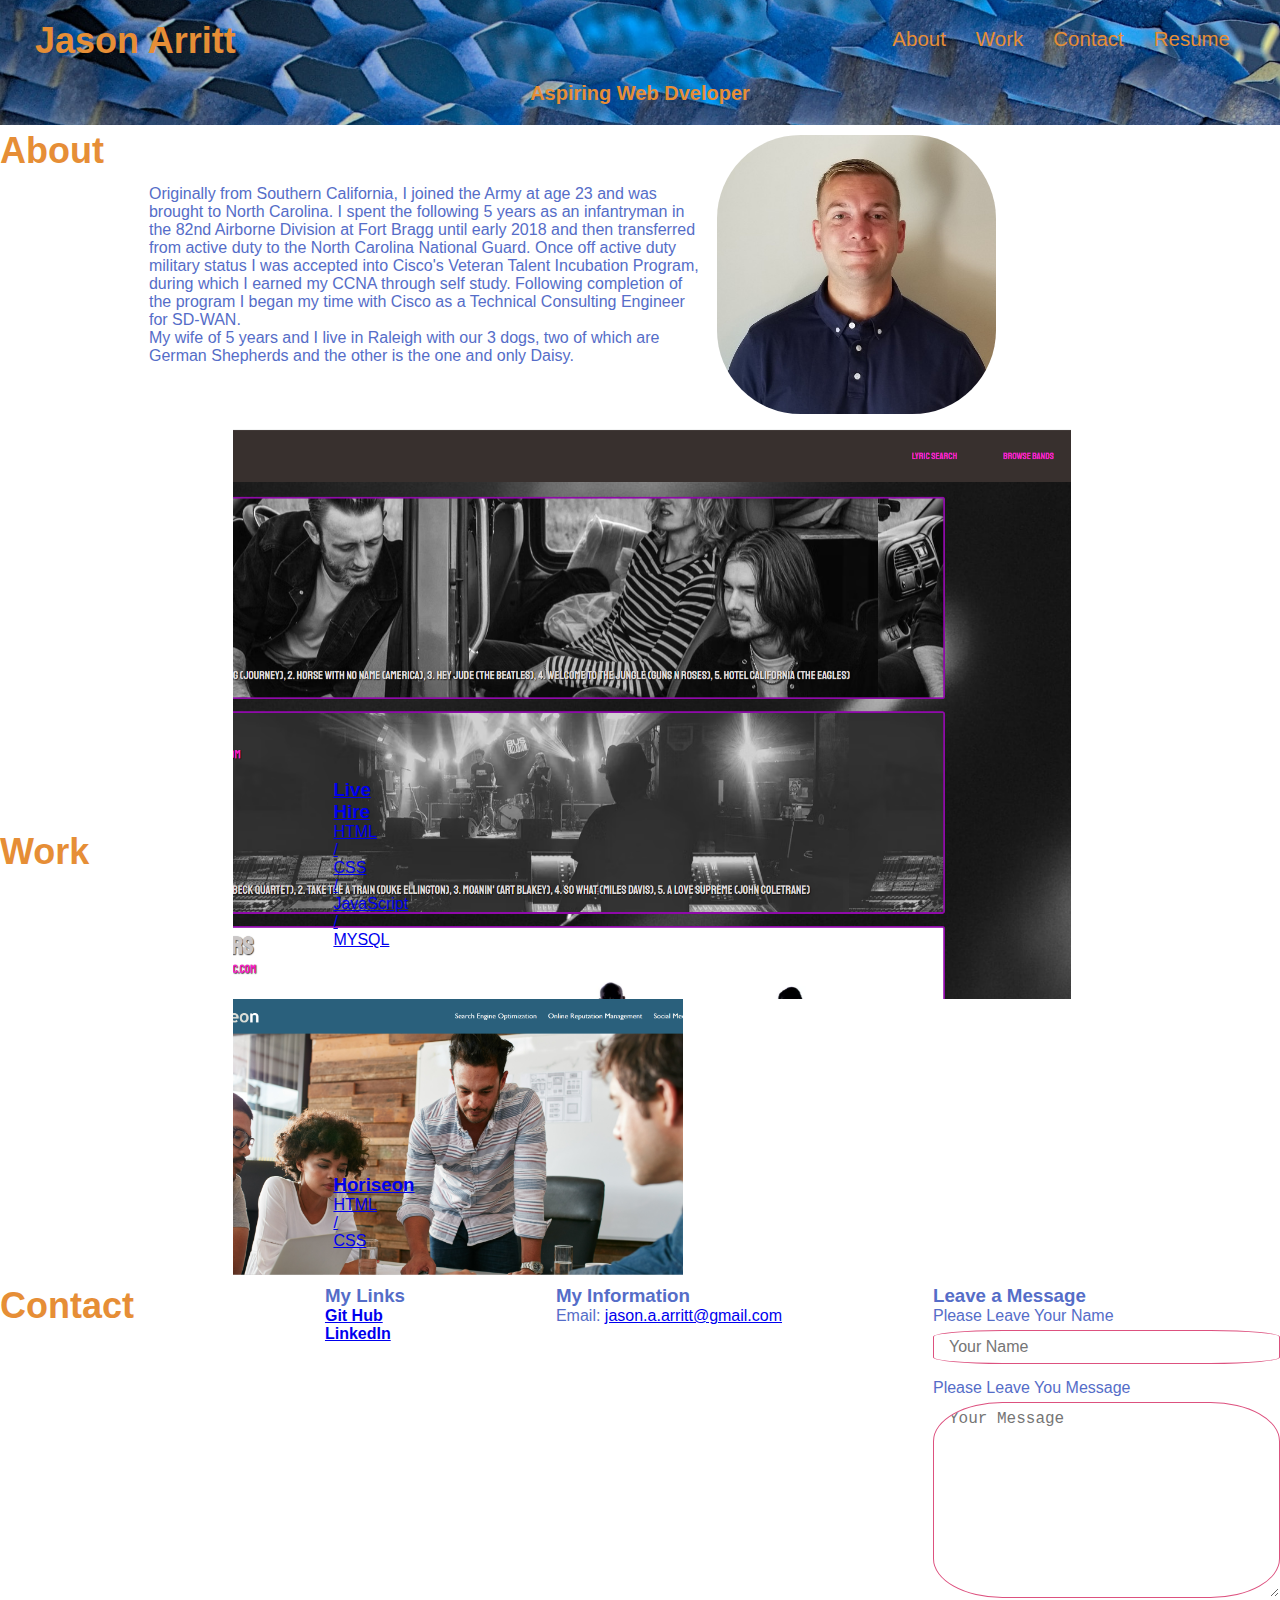
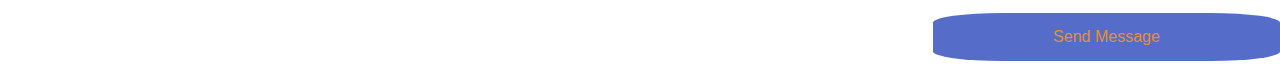
==== commit 7892ff06: "Added live-hire" ====
--- a/index.html
+++ b/index.html
@@ -1,137 +1,166 @@
 <!DOCTYPE html>
 <html lang="en">
-<head>
-    <meta charset="UTF-8">
-    <meta http-equiv="X-UA-Compatible" content="IE=edge">
-    <meta name="viewport" content="width=device-width, initial-scale=1.0">
-    <link rel="stylesheet" href="./assets/css/style.css">
+  <head>
+    <meta charset="UTF-8" />
+    <meta http-equiv="X-UA-Compatible" content="IE=edge" />
+    <meta name="viewport" content="width=device-width, initial-scale=1.0" />
+    <link rel="stylesheet" href="./assets/css/style.css" />
     <title>Jason Arritt Portfolio</title>
-</head>
-<body>
+  </head>
+  <body>
     <!-- Header Start -->
     <header>
-        <h1>
-            <a href="/">Jason Arritt</a>
-        </h1>
+      <h1>
+        <a href="/">Jason Arritt</a>
+      </h1>
 
-        <!-- Navigation Start -->
-        <nav>
-            <!-- Unordered List -->
-            <ul>
-                <!-- List Items -->
-                <li>
-                    <a href="#about-me">About</a>
-                </li>
-                <li>
-                    <a href="#my-work">Work</a>
-                </li>
-                <li>
-                    <a href="#contact-me">Contact</a>
-                </li>
-                <li>
-                    <a href="./resume.html">Resume</a>
-                </li>
-            </ul>
+      <!-- Navigation Start -->
+      <nav>
+        <!-- Unordered List -->
+        <ul>
+          <!-- List Items -->
+          <li>
+            <a href="#about-me">About</a>
+          </li>
+          <li>
+            <a href="#my-work">Work</a>
+          </li>
+          <li>
+            <a href="#contact-me">Contact</a>
+          </li>
+          <li>
+            <a href="./resume.html">Resume</a>
+          </li>
+        </ul>
         <!-- Navigation End -->
-        </nav>
-        <!-- Header End -->
+      </nav>
+      <!-- Header End -->
     </header>
 
     <!-- Hero Start -->
     <section class="hero">
-        <div class="hero-text">
-            <h3>Aspiring Web Dveloper</h3>
-        </div>
-    <!-- Hero End -->
+      <div class="hero-text">
+        <h3>Aspiring Web Dveloper</h3>
+      </div>
+      <!-- Hero End -->
     </section>
 
     <!-- About Me start -->
     <section id="about-me" class="main-section">
-        <h2 class="main-section-header">About</h2>
+      <h2 class="main-section-header">About</h2>
 
-        <article class="profile flex-row">
-
-            <div class="section-content">
-                <p class="section-text">
-                    Originally from Southern California, I joined the Army at age 23 and was brought to North Carolina. I spent the following 5 years as an infantryman in the 82nd Airborne Division at Fort Bragg until early 2018 and then transferred from active duty to the North Carolina National Guard. Once off active duty military status I was accepted into Cisco's Veteran Talent Incubation Program, during which I earned my CCNA through self study. Following completion of the program I began my time with Cisco as a Technical Consulting Engineer for SD-WAN.
-                </p>
-                <p class="section-text">
-                    My wife of 5 years and I live in Raleigh with our 3 dogs, two of which are German Shepherds and the other is the one and only Daisy.
-                </p>
-            </div>
-            <div class="profile-image section-content">    
-                <img src="./assets/images/LinkedInProfilePic.jpg" alt="Jason wearing a blue collared shirt and smiling">
-            </div>
-        </article>
-    <!-- About Me End -->
+      <article class="profile flex-row">
+        <div class="section-content">
+          <p class="section-text">
+            Originally from Southern California, I joined the Army at age 23 and
+            was brought to North Carolina. I spent the following 5 years as an
+            infantryman in the 82nd Airborne Division at Fort Bragg until early
+            2018 and then transferred from active duty to the North Carolina
+            National Guard. Once off active duty military status I was accepted
+            into Cisco's Veteran Talent Incubation Program, during which I
+            earned my CCNA through self study. Following completion of the
+            program I began my time with Cisco as a Technical Consulting
+            Engineer for SD-WAN.
+          </p>
+          <p class="section-text">
+            My wife of 5 years and I live in Raleigh with our 3 dogs, two of
+            which are German Shepherds and the other is the one and only Daisy.
+          </p>
+        </div>
+        <div class="profile-image section-content">
+          <img
+            src="./assets/images/LinkedInProfilePic.jpg"
+            alt="Jason wearing a blue collared shirt and smiling"
+          />
+        </div>
+      </article>
+      <!-- About Me End -->
     </section>
 
     <!-- My Work Start -->
     <section id="my-work" class="main-section flex-row">
-        <h2 class="main-section-header">Work</h2>
-        <div class="secondary-section flex-column">
+      <h2 class="main-section-header">Work</h2>
+      <div class="secondary-section flex-column">
         <!-- Highlight Work Start -->
-            <div id="highlight-work">
-                <!-- Run Buddy Start -->
-                <a href="https://masontmorris.github.io/fanfood/" target="_blank">
-                    <article id="fan-food"  class="main-work">
-                        <div>
-                            <h3>Fan Food</h3>
-                            <p>HTML / CSS / JavaScript</p>
-                        </div>
-                        
-                    </article>
-                </a>
-            </div>
+        <div id="highlight-work">
+          <!-- Run Buddy Start -->
+          <a
+            href="https://gentle-dawn-52689.herokuapp.com/view-bands-tags"
+            target="_blank"
+          >
+            <article id="live-hire" class="main-work">
+              <div>
+                <h3>Live Hire</h3>
+                <p>HTML / CSS / JavaScript / MYSQL</p>
+              </div>
+            </article>
+          </a>
+        </div>
 
-            <!-- Secondary Work Start -->
-            <div id="secondary-work">
-                <!-- Horiseon Start -->
-                <a href="https://jasonarritt.github.io/week-one-challenge-horiseon/" target="_blank">
-                    <article id="horiseon" class="back-work">
-                        <div>
-                            <h3>Horiseon</h3>
-                            <p>HTML / CSS</p>
-                        </div>
-                    </article>
-                </a>
-            </div>
+        <!-- Secondary Work Start -->
+        <div id="secondary-work">
+          <!-- Horiseon Start -->
+          <a
+            href="https://jasonarritt.github.io/week-one-challenge-horiseon/"
+            target="_blank"
+          >
+            <article id="horiseon" class="back-work">
+              <div>
+                <h3>Horiseon</h3>
+                <p>HTML / CSS</p>
+              </div>
+            </article>
+          </a>
         </div>
-    <!-- My Work End -->
+      </div>
+      <!-- My Work End -->
     </section>
 
     <!-- Contact Me Start -->
     <section id="contact-me" class="main-section">
-        <h2 class="main-section-header">Contact</h2>
-        <div id="my-links">
-            <h3>My Links</h3>
-            <div id="git-hub">
-                <h4><a href="https://github.com/jasonarritt" target="_blank">Git Hub</a></h4>
-            </div>
-            <div id="linked-in">
-                <h4><a href="https://www.linkedin.com/in/jasonarritt/" target="_blank">LinkedIn</a></h4>
-            </div>
+      <h2 class="main-section-header">Contact</h2>
+      <div id="my-links">
+        <h3>My Links</h3>
+        <div id="git-hub">
+          <h4>
+            <a href="https://github.com/jasonarritt" target="_blank">Git Hub</a>
+          </h4>
         </div>
+        <div id="linked-in">
+          <h4>
+            <a href="https://www.linkedin.com/in/jasonarritt/" target="_blank"
+              >LinkedIn</a
+            >
+          </h4>
+        </div>
+      </div>
 
-        <div id="my-info">
-            <h3>My Information</h3>
-            <p id="my-email">
-                Email: <a href="mailto:jason.a.arritt@gmail.com" target="_blank">jason.a.arritt@gmail.com </a>
-            </p>
-        </div>
+      <div id="my-info">
+        <h3>My Information</h3>
+        <p id="my-email">
+          Email:
+          <a href="mailto:jason.a.arritt@gmail.com" target="_blank"
+            >jason.a.arritt@gmail.com
+          </a>
+        </p>
+      </div>
 
-        <div id="message-form" class="form">
-            <h3>Leave a Message</h3>
-            <form action="">
-                <label for="contact-name">Please Leave Your Name</label>
-                <input type="text" id="contact-name" placeholder="Your Name">
-                <label for="contact-message">Please Leave You Message</label>
-                <textarea  id="contact-message" placeholder="Your Message" cols="30" rows="10"></textarea>
-                <button type="submit">Send Message</button>
-            </form>
-        </div>
-    <!-- Contact Me End -->
+      <div id="message-form" class="form">
+        <h3>Leave a Message</h3>
+        <form action="">
+          <label for="contact-name">Please Leave Your Name</label>
+          <input type="text" id="contact-name" placeholder="Your Name" />
+          <label for="contact-message">Please Leave You Message</label>
+          <textarea
+            id="contact-message"
+            placeholder="Your Message"
+            cols="30"
+            rows="10"
+          ></textarea>
+          <button type="submit">Send Message</button>
+        </form>
+      </div>
+      <!-- Contact Me End -->
     </section>
-
-</body>
-</html>+  </body>
+</html>
--- a/assets/css/style.css
+++ b/assets/css/style.css
@@ -1,243 +1,243 @@
 /* Default Styles Start */
 :root {
-    --primary-color: #461E52;
-    --secondary-color: #DD517F;
-    --tertiary-color: #E68E36;
-    --quaternary-color: #556DC8;
-    --quinary-color: #7998EE;
+  --primary-color: #461e52;
+  --secondary-color: #dd517f;
+  --tertiary-color: #e68e36;
+  --quaternary-color: #556dc8;
+  --quinary-color: #7998ee;
 }
 
 * {
-    margin: 0;
-    padding: 0;
-    box-sizing: border-box;
+  margin: 0;
+  padding: 0;
+  box-sizing: border-box;
 }
 /* Default Styles End */
 
 /* Body Styles Start */
 body {
-    font-family: 'Franklin Gothic Medium', 'Arial Narrow', Arial, sans-serif;
-    color: var(--quaternary-color);
+  font-family: "Franklin Gothic Medium", "Arial Narrow", Arial, sans-serif;
+  color: var(--quaternary-color);
 }
 
 /* Body Styles End */
 
 /* Header Styles Start*/
 header {
-    display: flex;
-    flex-wrap: wrap;
-    justify-content: space-between;
-    padding: 20px 35px;
-    color: var(--tertiary-color);
-    color: #E68E36;
-    background-image: url(../images/hero-background.jpg);
-    background-size: cover;
-    background-position: center;
-    background-attachment: fixed;
-    background-position: 80%;
-    z-index: 999;
+  display: flex;
+  flex-wrap: wrap;
+  justify-content: space-between;
+  padding: 20px 35px;
+  color: var(--tertiary-color);
+  color: #e68e36;
+  background-image: url(../images/hero-background.jpg);
+  background-size: cover;
+  background-position: center;
+  background-attachment: fixed;
+  background-position: 80%;
+  z-index: 999;
 }
 
 header h1 {
-    font-weight: bold;
-    font-size: 36px;
-    color: var(--tertiary-color);
-    margin: 0;
-
+  font-weight: bold;
+  font-size: 36px;
+  color: var(--tertiary-color);
+  margin: 0;
 }
 
 header a {
-    text-decoration: none;
-    color: var(--tertiary-color);
+  text-decoration: none;
+  color: var(--tertiary-color);
 }
 
 header nav {
-    margin: 7px 0;
+  margin: 7px 0;
 }
 
 header nav ul {
-    display: flex;
-    flex-wrap: wrap;
-    justify-content: space-between;
-    align-items: center;
-    list-style: none;
+  display: flex;
+  flex-wrap: wrap;
+  justify-content: space-between;
+  align-items: center;
+  list-style: none;
 }
 
 header nav ul li a {
-    padding: 10px 15px;
-    font-weight: lighter;
-    font-size: 1.6vw;
+  padding: 10px 15px;
+  font-weight: lighter;
+  font-size: 1.6vw;
 }
 
 header nav ul li a:hover {
-    background: var(--tertiary-color);
-    color: var(--quaternary-color);
-    border-radius: 20px;
-    text-shadow: none;
+  background: var(--tertiary-color);
+  color: var(--quaternary-color);
+  border-radius: 20px;
+  text-shadow: none;
 }
 /* Header Styles End */
-
 
 /* Hero Styles Start*/
 .hero {
-    display: flex;
-    flex-wrap: wrap;
-    justify-content: space-around;
-    background-image: url(../images/hero-background.jpg);
-    background-size: cover;
-    background-attachment: fixed;
-    background-position: 80%;
-    padding-bottom: 20px;
+  display: flex;
+  flex-wrap: wrap;
+  justify-content: space-around;
+  background-image: url(../images/hero-background.jpg);
+  background-size: cover;
+  background-attachment: fixed;
+  background-position: 80%;
+  padding-bottom: 20px;
 }
 
 .hero-text div {
-    width: 10%;
-    margin: 0.5% 3.5%;
-    color: #fff;
-    font-size: 10px;
+  width: 10%;
+  margin: 0.5% 3.5%;
+  color: #fff;
+  font-size: 10px;
 }
 
 .hero-text h3 {
-    font-size: 20px;
-    color: var(--tertiary-color);
+  font-size: 20px;
+  color: var(--tertiary-color);
 }
 /* Hero Styles End */
 
 /* Main-Section Styles Start */
 .main-section {
-    display: flex;
-    justify-content: space-between;
-    padding: 5px 0;
+  display: flex;
+  justify-content: space-between;
+  padding: 5px 0;
 }
 
 .main-section h2 {
-    color: var(--tertiary-color);
-    font-size: 36px;
-    display: inline-block;
-    padding-right: 40px;
-    text-align: center;
+  color: var(--tertiary-color);
+  font-size: 36px;
+  display: inline-block;
+  padding-right: 40px;
+  text-align: center;
 }
 
 .secondary-section {
-    display: flex;
-    flex-wrap: wrap;
-    justify-content: space-between;
+  display: flex;
+  flex-wrap: wrap;
+  justify-content: space-between;
 }
 /* Main-Section Styles End */
 
 /* About Me Styles Start*/
 .profile-image {
-    flex: 1 12%;
+  flex: 1 12%;
 }
 
 .profile-image img {
-    max-width: 50%;
-    border-radius: 30%;
+  max-width: 50%;
+  border-radius: 30%;
 }
 
 .section-content {
-    display: flex;
-    flex-wrap: wrap;
-    align-items: center;
-    flex: 2 70%;
-    padding: 5px;
+  display: flex;
+  flex-wrap: wrap;
+  align-items: center;
+  flex: 2 70%;
+  padding: 5px;
 }
 
 .section-text {
-    /* flex: 12; */
+  /* flex: 12; */
 }
 /* About Me Styles End */
-
 
 /* My Work Styles Start*/
 .main-work {
-    width: 80%;
-    padding: 350px 700px 50px 100px;
-    background-size: cover;
-    background-position: center;
-    /* background-attachment: fixed; */
+  width: 80%;
+  padding: 350px 700px 50px 100px;
+  background-size: cover;
+  background-position: center;
+  /* background-attachment: fixed; */
 }
 
 #fan-food {
-    background-image: url(../images/fan-food-screenshot.png);
+  background-image: url(../images/fan-food-screenshot.png);
+}
+
+#live-hire {
+  background-image: url(../images/live-hire-screenshot.png);
 }
 
 .back-work {
-    width: 40%;
-    padding: 175px 350px 25px 100px;
-    background-size: cover;
-    background-position: center;
-    /* background-attachment: fixed; */
+  width: 40%;
+  padding: 175px 350px 25px 100px;
+  background-size: cover;
+  background-position: center;
+  /* background-attachment: fixed; */
 }
 
 #horiseon {
-    background-image: url(../images/horiseon.png);
+  background-image: url(../images/horiseon.png);
 }
 /* My Work Styles End */
 
 /* Contact Me Styles Start*/
-.form input, .form textarea{
-border: 1px solid var(--secondary-color);
-display: block;
-padding: 7px 15px;
-font-size: 16px;
-background-color: rgba(255, 255, 255, 0.75);
-width: 100%;
-margin-bottom: 15px;
-margin-top: 5px;
-border-radius: 20%;
-}
-
-.form input:focus, .form textarea:focus {
-    background-color: rgba(255, 255, 255, 1);
-    outline: none;
+.form input,
+.form textarea {
+  border: 1px solid var(--secondary-color);
+  display: block;
+  padding: 7px 15px;
+  font-size: 16px;
+  background-color: rgba(255, 255, 255, 0.75);
+  width: 100%;
+  margin-bottom: 15px;
+  margin-top: 5px;
+  border-radius: 20%;
+}
+
+.form input:focus,
+.form textarea:focus {
+  background-color: rgba(255, 255, 255, 1);
+  outline: none;
 }
 
 .form button {
-    width: 100%;
-    border: none;
-    background: var(--quaternary-color);
-    color: var(--tertiary-color);
-    text-align: center;
-    padding: 15px 5px;
-    font-size: 16px;
-    border-radius: 20%;
+  width: 100%;
+  border: none;
+  background: var(--quaternary-color);
+  color: var(--tertiary-color);
+  text-align: center;
+  padding: 15px 5px;
+  font-size: 16px;
+  border-radius: 20%;
 }
 
 .form button:hover {
-    background: var(--tertiary-color);
-    color: var(--primary-color);
+  background: var(--tertiary-color);
+  color: var(--primary-color);
 }
 
 /* Contact Me Styles End */
 
 .flex-row {
-    display: flex;
-    align-items: center;
+  display: flex;
+  align-items: center;
 }
 
 .flex-column {
-    display: flex;
-    flex-direction: column;
-    justify-content: center;
+  display: flex;
+  flex-direction: column;
+  justify-content: center;
 }
 
 #under-construction {
-    width: 100%;
+  width: 100%;
 }
 
 /* Media Queries Start*/
 /* Smaller Desktops and Smaller */
 @media screen and (max-width: 980px) {
-
 }
 
 /* Tablets and smaller */
 @media screen and (max-width: 768px) {
-
 }
 
 /* mobile phones and smaller */
 @media screen and (max-width: 575px) {
-
-}+}
